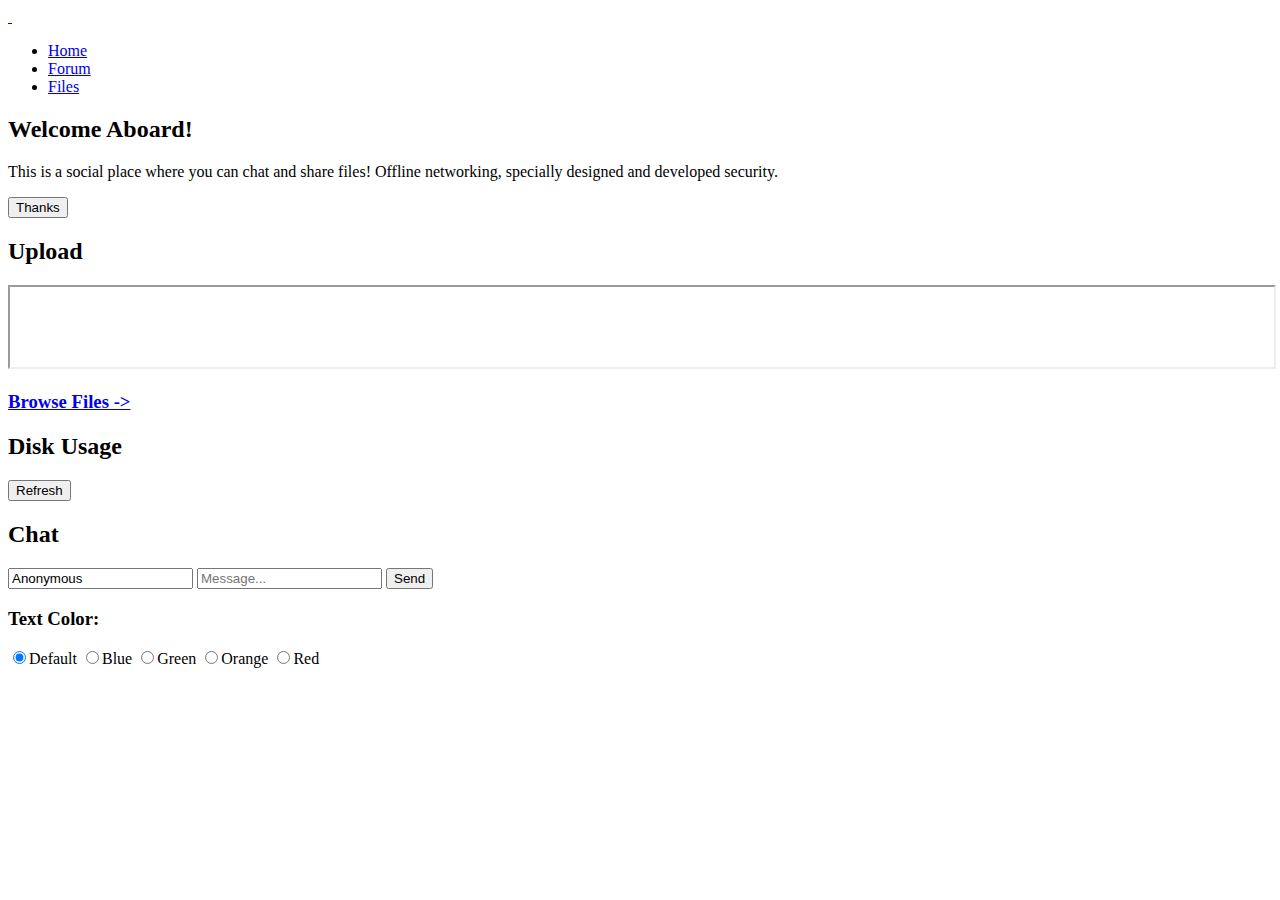
==== arkbox/arkbox/share/content/index.html @ df9b1921 "Add arkbox files" ====
<!DOCTYPE html>
<html>
<head>
	<link rel="stylesheet" href="/content/css/page_style.css">
	<title>ArkBox - Welcome Aboard!</title>
	<script src="/content/js/jquery.min.js"></script>
	<script src="/content/js/scripts.js"></script>
        <link rel="stylesheet" href="/css/jquery-ui.min.css">
        <script src="/content/js/jquery-ui.min.js"></script>
	<meta name="viewport" content="initial-scale=1.0, maximum-scale=1.0, user-scalable=no, width=device-width">

	<link rel="prefetch" type="application/l10n" href="locales/locales.ini" />
    <script type="text/javascript" src="/content/js/l10n.js"></script>

</head>
<body id="main-index">

<header id="header">
	<div class="container">
	   <a href="/">
		<div id="logo" scrolling="no"  >&nbsp;</div>
	   </a>
		<div id="menu-icon"></div>
		<nav id="top-nav">
			<ul>
				<li><a href="/" class="current" data-l10n-id="navbarHome">Home</a></li>
				<li><a href="/board/" data-l10n-id="navbarForum">Forum</a></li>
				<li><a href="/Shared/" data-l10n-id="navbarFiles">Files</a></li>
			</ul>
		</nav>
	</div>
</header>

<section id="content">
	<div class="container">
		<div id="welcome">
			<div  id="greeting" class="card">
				<h2 data-l10n-id="welcomeWelcome">Welcome Aboard!</h2>
				<p data-l10n-id="welcomeDescription">This is a social place where you can chat and share files! Offline networking, specially designed and developed security.</p>
				<input id="thanks" class="button" type="submit" value="Thanks" data-l10n-id="welcomeThanksButton">
				</div>
		</div>
		<div id="sidebar">
			<div id="upload" class="card">
				<h2 data-l10n-id="sidebarUpload">Upload</h2>
				<iframe width="100%" height="80" src='http://arkbox.lan:8080' data-l10n-id="sidebarIframeNotSupported" scrolling="no">
					Your browser does not support iframes.. If you want to upload something, follow this <a href='http://arkbox.lan:8080' data-l10n-id="link">Link</a>.
				</iframe>
				<h3><a href="/Shared" data-l10n-id="sidebarBrowseFiles">Browse Files -></a></h3>
			<div id="station"></div>
			</div>
			<div id="diskusagecard" class="card">
				<h2 data-l10n-id="diskUsage" >Disk Usage</h2>
				<div id="diskusage"></div>
				<div id="refresh-diskusage">
					<form method="POST" name="diskusage" id="du_form" >
						<input class="button" type="submit" name="refresh" value="Refresh" data-l10n-id="refreshButton" id="du_form_button" title="Disk usage can only be refreshed every 5 minutes">
					</form>
				</div>
			</div>

		</div>

		<div id="main">
			<div id="chat" class="card">
				<h2 data-l10n-id="mainChatChat">Chat</h2>
				<div id="shoutbox" class="shoutbox_content"></div>
				<form method="POST" name="psowrte" id="sb_form" onsubmit='getTime();'>
					<div id="shoutbox-input">
						<input class="nickname" type="text" 	name="name" 	value="Anonymous" placeholder="Nickname" data-l10n-id="mainChatName" >
						<input class="message" 	type="text" 	name="data" 	placeholder="Message..." data-l10n-id="mainChatMessage" >
						<input class="button" 	type="submit" 	name="submit" 	value="Send"  id="send-button" data-l10n-id="mainChatSend" >
					</div>
					<div id="shoutbox-options">
						<h3 data-l10n-id="mainChatTextColor">Text Color:</h3>
						<label for="def" 	class="bg-black"  data-l10n-id="mainShoutboxDefault">	<input name="color" type="radio" value="def" 	id="def"  checked>Default</label>
						<label for="blue" 	class="bg-blue"   data-l10n-id="mainShoutboxBlue">	<input name="color" type="radio" value="blue" 	id="blue">Blue</label>
						<label for="green" 	class="bg-green"  data-l10n-id="mainShoutboxGreen">	<input name="color" type="radio" value="green" 	id="green">Green</label>
						<label for="orange" class="bg-orange" data-l10n-id="mainShoutboxOrange">	<input name="color" type="radio" value="orange" id="orange">Orange</label>
						<label for="red" 	class="bg-red"    data-l10n-id="mainShoutboxRed">		<input name="color" type="radio" value="red" 	id="red">Red</label>
					</div>
					<input type="hidden" name="timestamp" id="timestamp">
					<script language='JavaScript'>
						function getTime(){
						var date = new Date();
						var timestamp = Math.round(date.getTime() / 1000);
						document.getElementById('timestamp').value = timestamp;
						}
					</script>
				</form>
			</div>
		</div>
	</div>
</section>

<footer id="about">
	<div class="container">

	</div>
</footer>

</body>
</html>
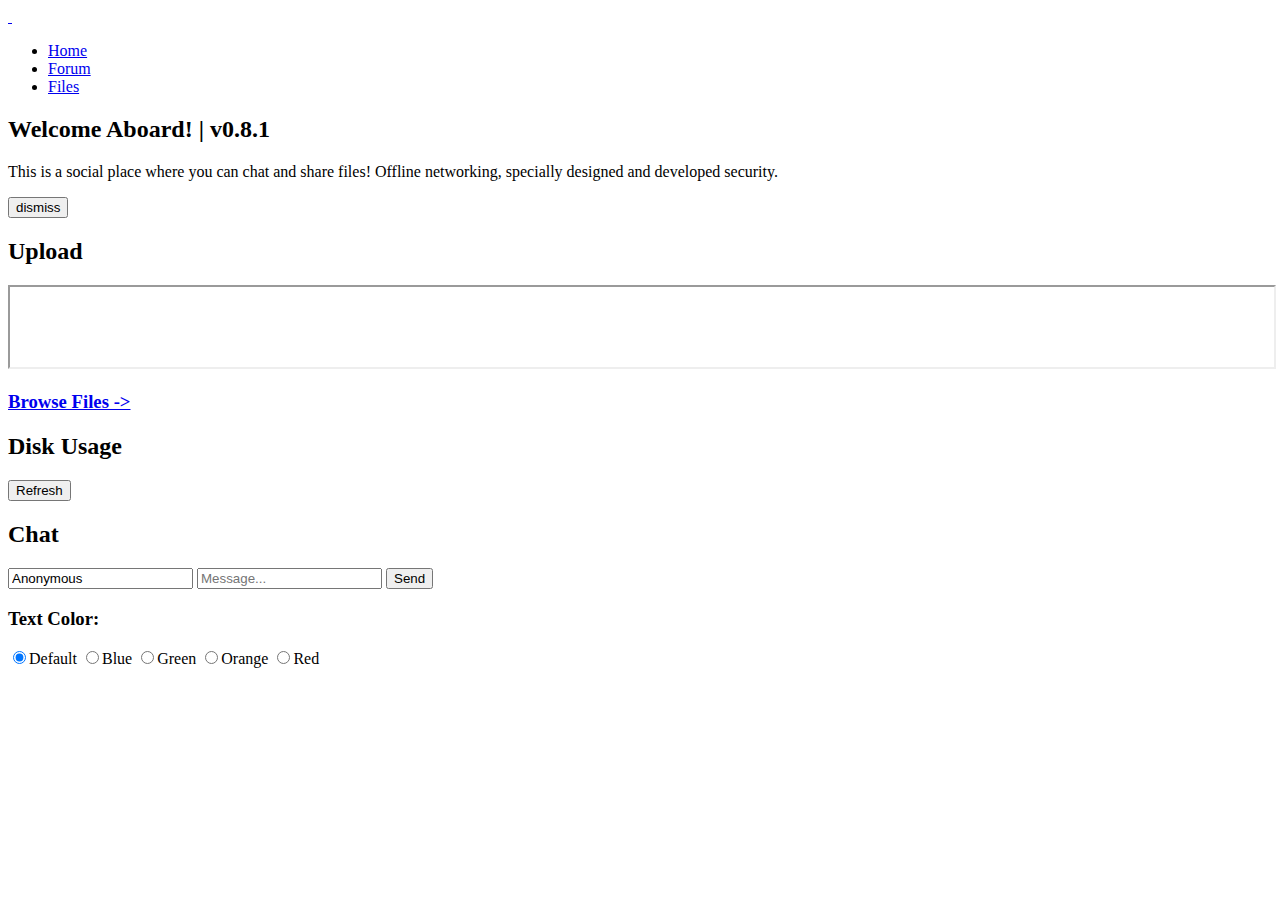
==== commit 43cf7b59: "Streamline Install" ====
--- a/arkbox/arkbox/share/content/index.html
+++ b/arkbox/arkbox/share/content/index.html
@@ -35,9 +35,9 @@
 	<div class="container">
 		<div id="welcome">
 			<div  id="greeting" class="card">
-				<h2 data-l10n-id="welcomeWelcome">Welcome Aboard!</h2>
+				<h2 data-l10n-id="welcomeWelcome">Welcome Aboard! | v0.8.1</h2>
 				<p data-l10n-id="welcomeDescription">This is a social place where you can chat and share files! Offline networking, specially designed and developed security.</p>
-				<input id="thanks" class="button" type="submit" value="Thanks" data-l10n-id="welcomeThanksButton">
+				<input id="dismiss" class="button" type="submit" value="dismiss" data-l10n-id="welcomeDismissButton">
 				</div>
 		</div>
 		<div id="sidebar">
